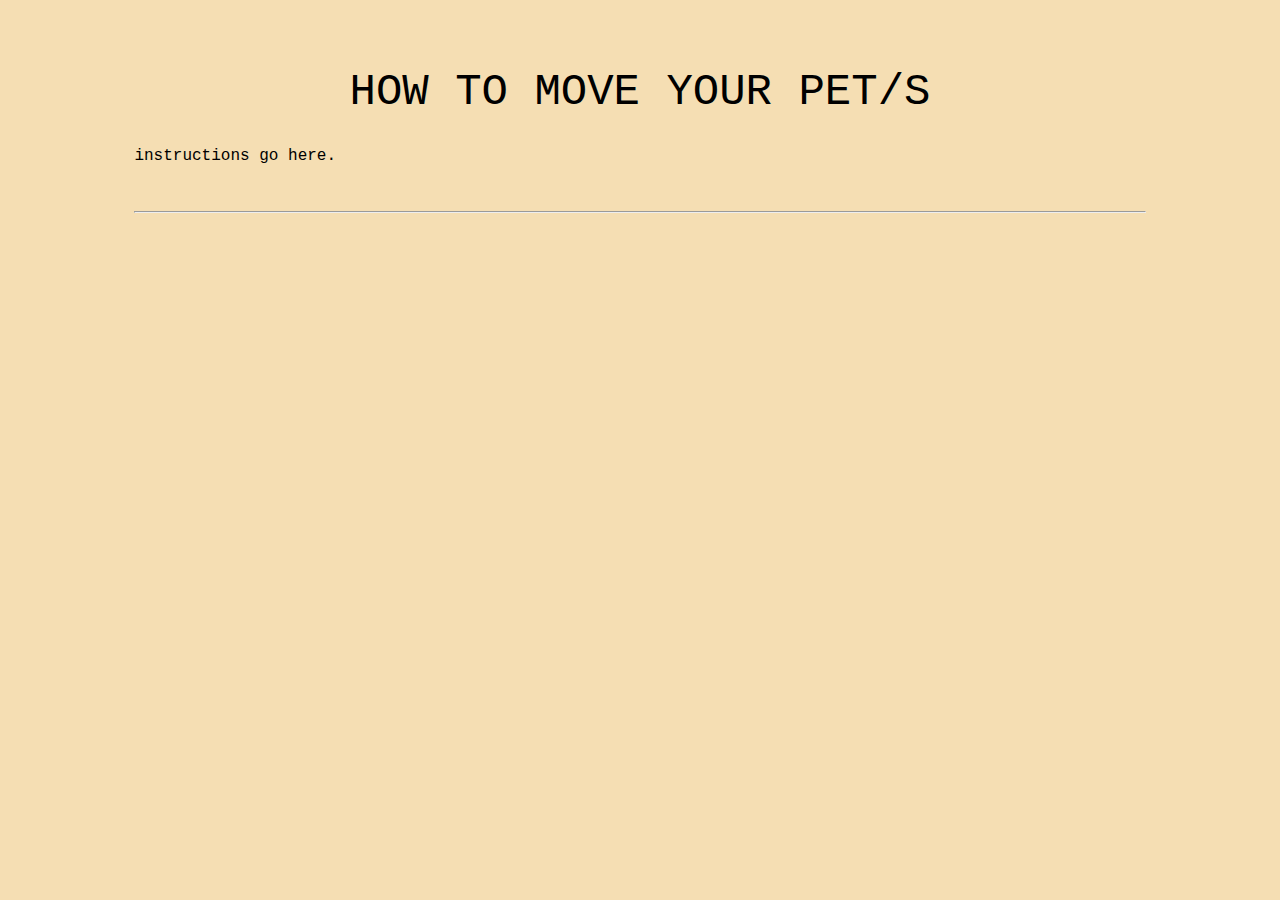
==== move-pets.html @ e8085982 "add pets, yard, and self pages and initial html framework" ====
<!DOCTYPE html>
<html lang="en-US">
<head>
  <link rel="stylesheet" href="css/styles.css" type="text/css">
  <title>Moving your Pets</title>
</head>
<body>
  <div class="header">
    <h1>How to Move your Pet/s</h1>
    <p>Instructions go here.</p>
    <hr>
  </div>
</body>
</html>
---- css/styles.css ----
body {
  background: wheat;
  font-family: 'Courier New', Courier, monospace;
}

h1 {
  text-transform: uppercase;
  text-align: center;
  font-size: 33pt;
  font-weight:520;
}

h3 {
  text-transform: uppercase;
  font-weight: 600;
}

p {
  text-transform: lowercase;
}

.header {
  box-sizing: border-box;
  width:80%;
  margin:auto;
  padding: 30px 0px;
}

.header p {
padding: 0% 0% 30px 0%;
}

.container {
  padding:30px 0% 0% 0%;
}

.column {
  width:31%;
  float:right;
  box-sizing: border-box;
  padding:0% 1%;
  margin: 0% 1%;
  overflow: hidden;
  text-align: center;
}

.column img {
  width:80%;
  padding: 0% 1%;
  margin:auto;
}

.column a {
  text-decoration:none;
  color:#000;
}
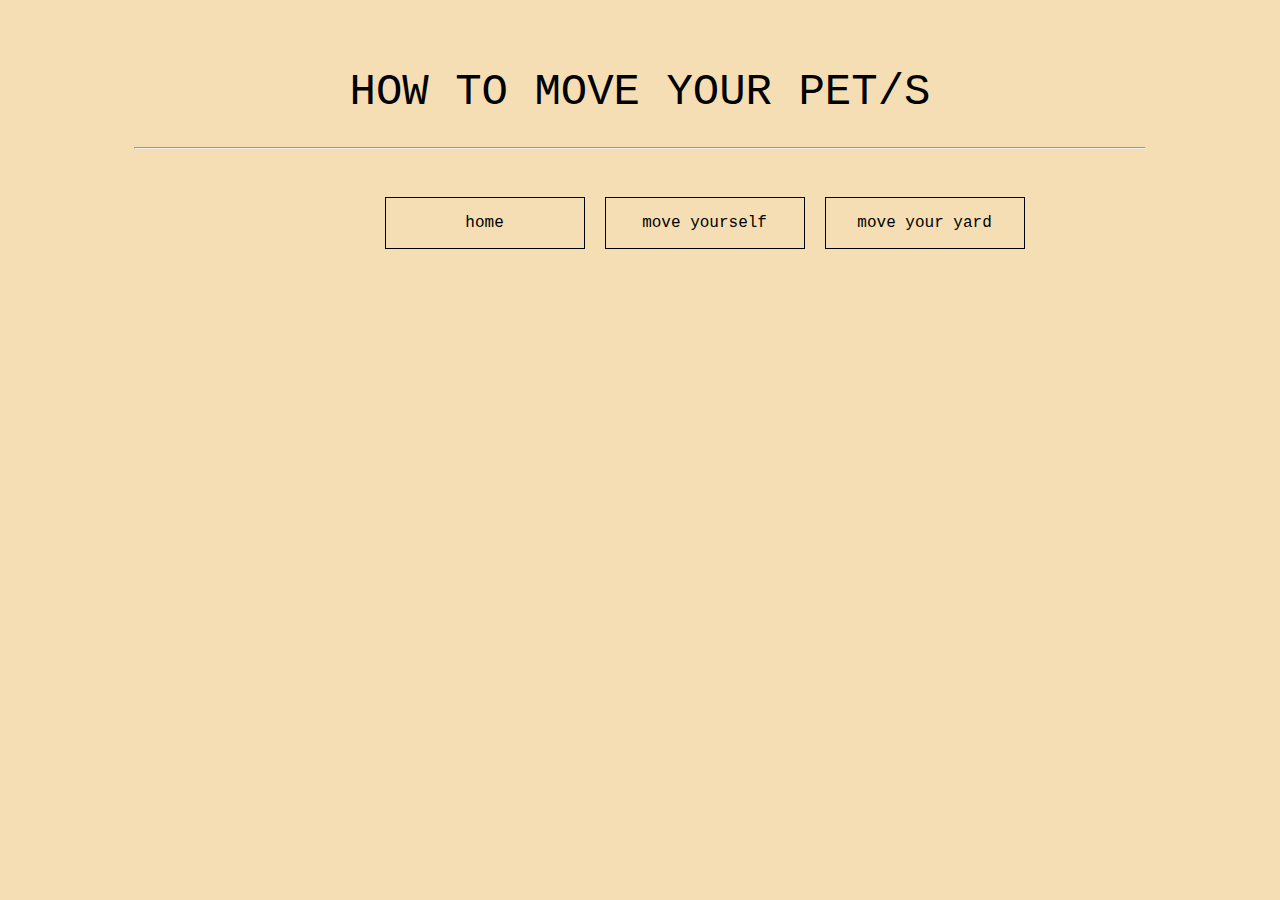
==== commit 176df5fd: "add initial navigation framework and styles" ====
--- a/move-pets.html
+++ b/move-pets.html
@@ -7,8 +7,26 @@
 <body>
   <div class="header">
     <h1>How to Move your Pet/s</h1>
-    <p>Instructions go here.</p>
     <hr>
   </div>
+  <div class="navContainer">
+    <a href="/index.html">
+      <div class="navObj">
+      <p>Home</p>
+      </div>
+    </a>
+    <a href="/move-yourself.html">
+      <div class="navObj">
+      <p>Move Yourself</p>
+      </div>
+    </a>
+    <a href="/move-yard.html"><div class="navObj">
+      <p>Move your Yard</p>
+      </div>
+    </a>
+  </div>
+  <!-- <div class="mainContent">
+  <p>Instructions go here.</p>
+</div> -->
 </body>
 </html>--- a/css/styles.css
+++ b/css/styles.css
@@ -53,4 +53,38 @@
 .column a {
   text-decoration:none;
   color:#000;
+}
+
+.navContainer {
+  width:60%;
+  box-sizing: border-box;
+  margin-left: 29%;
+  padding:0%;
+}
+
+.navContainer a {
+  text-decoration: none;
+  color:#000;
+}
+
+.navContainer a :hover {
+  text-decoration: underline;
+  color:rgb(0, 56, 42);
+}
+
+.navObj {
+  float:left;
+  box-sizing: border-box;
+  border: 1px solid #000;
+  width: 200px;
+  margin: 10px;
+  padding:0% 10px;
+  text-align: center;
+}
+
+.mainContent {
+  box-sizing: border-box;
+  border: 2px solid #000;
+  padding: 10px;
+  margin:5px;
 }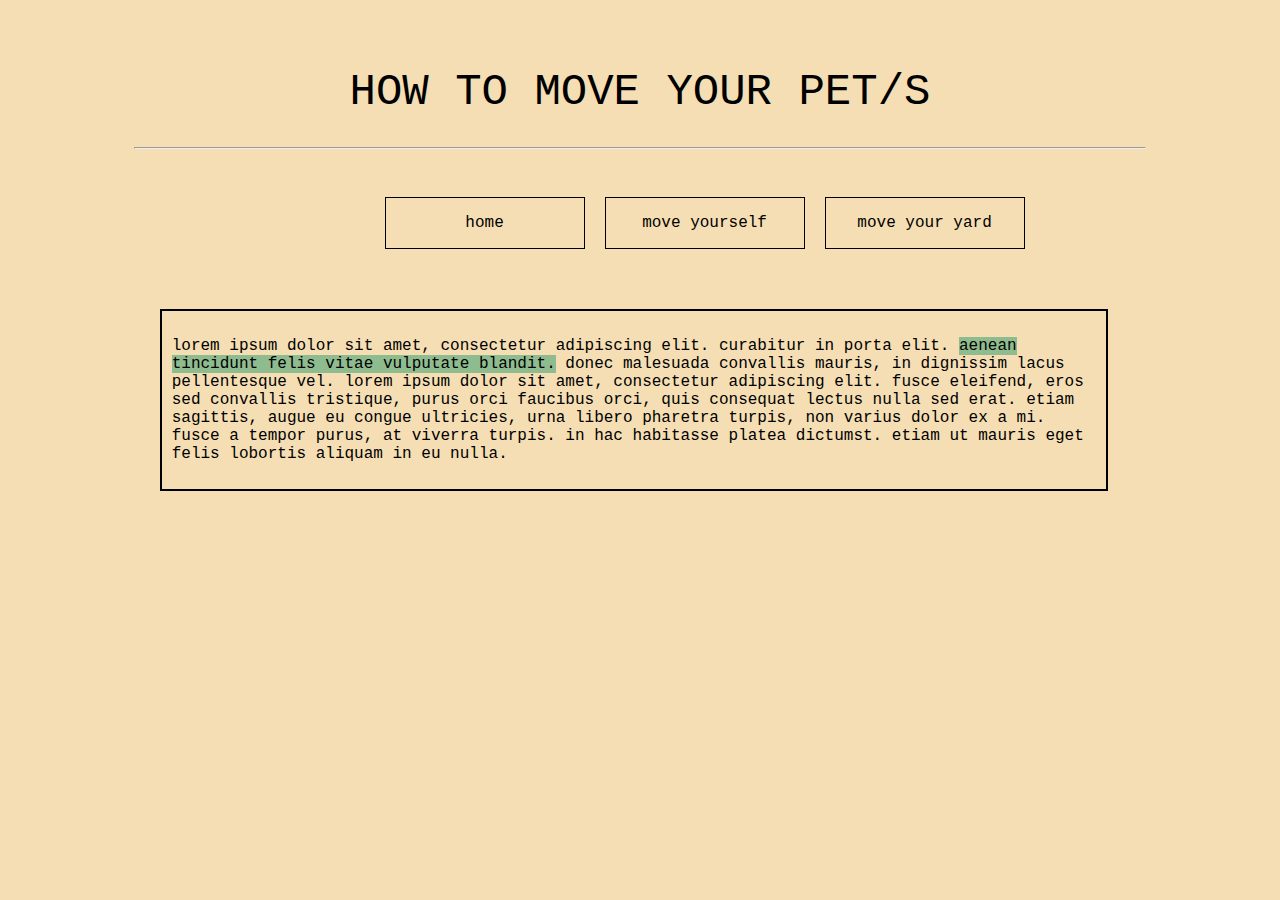
==== commit b6066c79: "WIP: finish adding nav structure and add main page contents" ====
--- a/move-pets.html
+++ b/move-pets.html
@@ -25,8 +25,8 @@
       </div>
     </a>
   </div>
-  <!-- <div class="mainContent">
-  <p>Instructions go here.</p>
-</div> -->
+<div class="mainContent">
+  <p>Lorem ipsum dolor sit amet, consectetur adipiscing elit. Curabitur in porta elit. <span class="highlight">Aenean tincidunt felis vitae vulputate blandit.</span> Donec malesuada convallis mauris, in dignissim lacus pellentesque vel. Lorem ipsum dolor sit amet, consectetur adipiscing elit. Fusce eleifend, eros sed convallis tristique, purus orci faucibus orci, quis consequat lectus nulla sed erat. Etiam sagittis, augue eu congue ultricies, urna libero pharetra turpis, non varius dolor ex a mi. Fusce a tempor purus, at viverra turpis. In hac habitasse platea dictumst. Etiam ut mauris eget felis lobortis aliquam in eu nulla.</p>
+</div>
 </body>
 </html>--- a/css/styles.css
+++ b/css/styles.css
@@ -83,8 +83,18 @@
 }
 
 .mainContent {
+  width:75%;
   box-sizing: border-box;
   border: 2px solid #000;
   padding: 10px;
-  margin:5px;
+  margin:50px 12%;
+  display:inline-block;
+}
+
+.shh {
+  display:none;
+}
+
+.highlight {
+  background-color: darkseagreen;
 }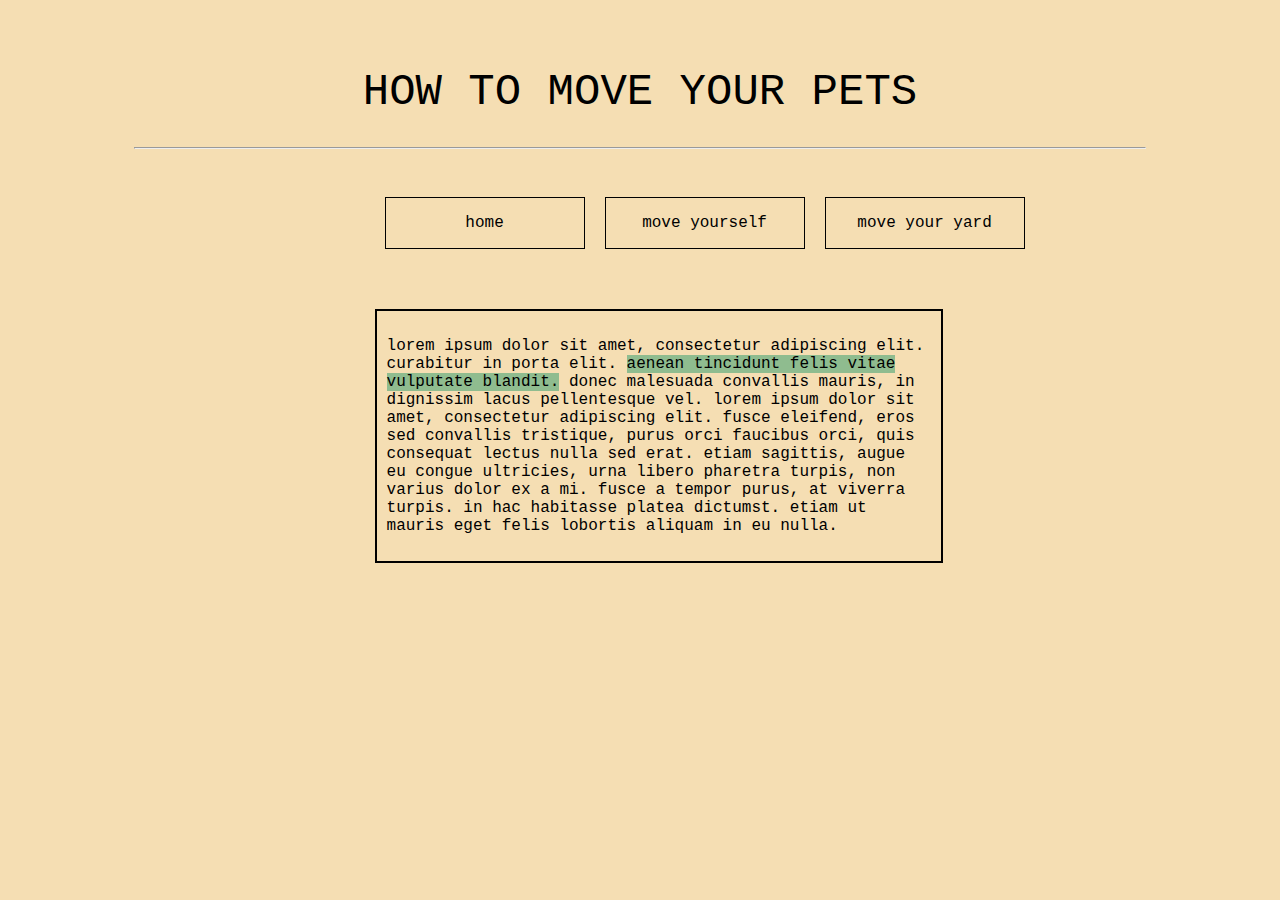
==== commit 6a2eb019: "fix alignment of main content on pets page" ====
--- a/move-pets.html
+++ b/move-pets.html
@@ -6,7 +6,7 @@
 </head>
 <body>
   <div class="header">
-    <h1>How to Move your Pet/s</h1>
+    <h1>How to Move your Pets</h1>
     <hr>
   </div>
   <div class="navContainer">
@@ -24,9 +24,8 @@
       <p>Move your Yard</p>
       </div>
     </a>
+  <div class="mainContent">
+    <p>Lorem ipsum dolor sit amet, consectetur adipiscing elit. Curabitur in porta elit. <span class="highlight">Aenean tincidunt felis vitae vulputate blandit.</span> Donec malesuada convallis mauris, in dignissim lacus pellentesque vel. Lorem ipsum dolor sit amet, consectetur adipiscing elit. Fusce eleifend, eros sed convallis tristique, purus orci faucibus orci, quis consequat lectus nulla sed erat. Etiam sagittis, augue eu congue ultricies, urna libero pharetra turpis, non varius dolor ex a mi. Fusce a tempor purus, at viverra turpis. In hac habitasse platea dictumst. Etiam ut mauris eget felis lobortis aliquam in eu nulla.</p>
   </div>
-<div class="mainContent">
-  <p>Lorem ipsum dolor sit amet, consectetur adipiscing elit. Curabitur in porta elit. <span class="highlight">Aenean tincidunt felis vitae vulputate blandit.</span> Donec malesuada convallis mauris, in dignissim lacus pellentesque vel. Lorem ipsum dolor sit amet, consectetur adipiscing elit. Fusce eleifend, eros sed convallis tristique, purus orci faucibus orci, quis consequat lectus nulla sed erat. Etiam sagittis, augue eu congue ultricies, urna libero pharetra turpis, non varius dolor ex a mi. Fusce a tempor purus, at viverra turpis. In hac habitasse platea dictumst. Etiam ut mauris eget felis lobortis aliquam in eu nulla.</p>
-</div>
 </body>
 </html>--- a/css/styles.css
+++ b/css/styles.css
@@ -87,7 +87,7 @@
   box-sizing: border-box;
   border: 2px solid #000;
   padding: 10px;
-  margin:50px 12%;
+  margin:50px auto;
   display:inline-block;
 }
 
